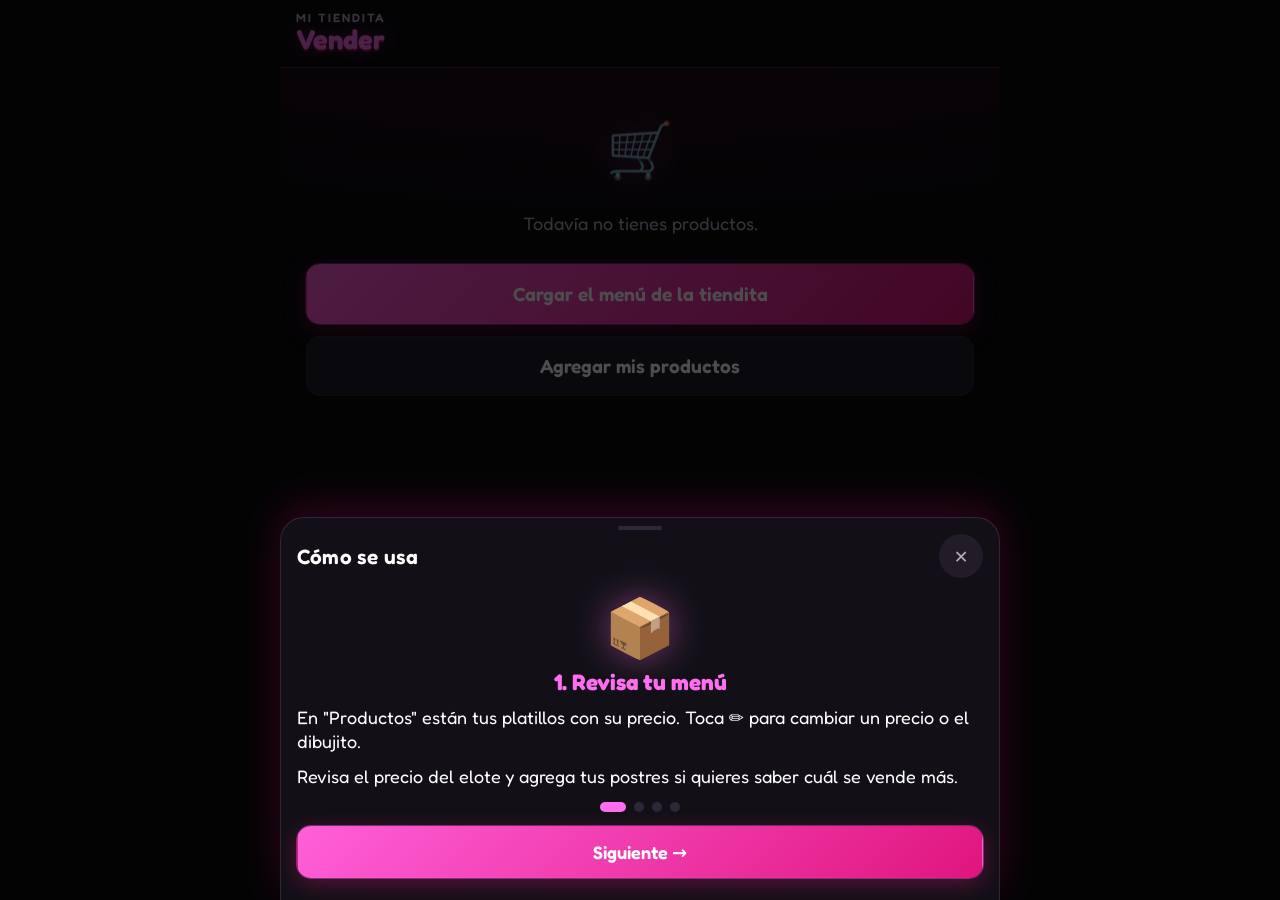
==== index.html @ 053f6239 "Publicar versión tiendita-v13 (2026-10-22)" ====
<!doctype html>
<html lang="es-MX">
<head>
  <meta charset="utf-8">
  <meta name="viewport" content="width=device-width, initial-scale=1, viewport-fit=cover">
  <meta name="theme-color" content="#0b0a0e">
  <title>Mi Tiendita</title>
  <link rel="manifest" href="manifest.json">
  <link rel="icon" href="icons/icon-192.png">
  <link rel="apple-touch-icon" href="icons/icon-192.png">
  <link rel="preconnect" href="https://fonts.googleapis.com">
  <link rel="preconnect" href="https://fonts.gstatic.com" crossorigin>
  <!-- La letra se carga sin bloquear: sin internet la app abre igual con la letra del sistema. -->
  <link rel="stylesheet" href="https://fonts.googleapis.com/css2?family=Fredoka:wght@400;500;600;700&display=swap" media="print" onload="this.media='all'">
  <link rel="stylesheet" href="css/app.css">
</head>
<body>
  <header class="barra-sup">
    <span class="marca">Mi Tiendita</span>
    <h1 id="titulo">Vender</h1>
  </header>
  <div id="aviso"></div>
  <main id="contenido"></main>
  <nav class="pestanas">
    <button data-tab="vender" class="activa"><span>🛒</span>Vender</button>
    <button data-tab="pedidos"><span>🍽️</span>Entregar<b class="badge" hidden></b></button>
    <button data-tab="inventario"><span>📦</span>Productos</button>
    <button data-tab="clientes"><span>📒</span>Cuentas</button>
    <button data-tab="reportes"><span>📊</span>Ganancias</button>
    <button data-tab="respaldo"><span>⚙️</span>Más</button>
  </nav>
  <div id="toast" role="status" aria-live="polite"></div>
  <script type="module" src="js/app.js"></script>
</body>
</html>
---- css/app.css ----
/* Tema: negro, rosa y magenta, con acentos cian (positivo) y rojo (deudas o faltantes). */
:root {
  --fondo: #0b0a0e;
  --tarjeta: #17141c;
  --tarjeta-2: #211c28;
  --borde: #2e2737;
  --texto: #ffffff;
  --suave: #b7a8c4;
  --rosa: #ff6ef0;
  --rosa-claro: #ffb8f7;
  --magenta: #e0157d;
  --magenta-osc: #a50d5b;
  --cian: #3ccbf4;
  --rojo: #ff4d6a;
  --amarillo: #ffd166;
  --degradado: linear-gradient(135deg, #ff5fd9 0%, #e0157d 100%);
  --brillo: 0 0 0 1px rgba(255, 110, 240, .35), 0 6px 22px rgba(224, 21, 125, .35);
  --radio: 18px;
  --nav: 70px;
  color-scheme: dark;
}

* { box-sizing: border-box; -webkit-tap-highlight-color: transparent; }
html, body { margin: 0; }
html { background: var(--fondo); }
body {
  font-family: "Fredoka", system-ui, -apple-system, "Segoe UI", Roboto, sans-serif;
  font-size: 18px;
  background:
    radial-gradient(120% 60% at 50% -10%, rgba(224, 21, 125, .18), transparent 60%),
    var(--fondo);
  background-attachment: fixed;
  color: var(--texto);
  padding-bottom: calc(var(--nav) + env(safe-area-inset-bottom));
  max-width: 720px;
  margin: 0 auto;
  min-height: 100vh;
}
button, input, select { font: inherit; color: inherit; }
button { cursor: pointer; }
h2 { font-size: 1.15rem; font-weight: 600; margin: 24px 0 10px; color: var(--rosa-claro); letter-spacing: .2px; }

/* Barra superior */
.barra-sup {
  position: sticky; top: 0; z-index: 5;
  background: rgba(11, 10, 14, .88);
  -webkit-backdrop-filter: blur(10px); backdrop-filter: blur(10px);
  border-bottom: 1px solid var(--borde);
  padding: 10px 16px 12px;
}
.barra-sup .marca {
  display: block; font-size: .75rem; font-weight: 600; letter-spacing: 2px;
  text-transform: uppercase; color: var(--suave);
}
.barra-sup h1 {
  margin: 0; font-size: 1.7rem; font-weight: 700; line-height: 1.1;
  color: var(--rosa);
  text-shadow: 0 2px 0 var(--magenta-osc), 0 0 18px rgba(255, 110, 240, .35);
}
main { padding: 14px 16px 16px; }

/* Navegación inferior */
.pestanas {
  position: fixed; bottom: 0; left: 0; right: 0; z-index: 10;
  display: flex; max-width: 720px; margin: 0 auto;
  background: rgba(16, 14, 20, .96);
  -webkit-backdrop-filter: blur(10px); backdrop-filter: blur(10px);
  border-top: 1px solid var(--borde);
  padding-bottom: env(safe-area-inset-bottom);
}
.pestanas button {
  position: relative; flex: 1; height: var(--nav); border: 0; background: none;
  display: flex; flex-direction: column; align-items: center; justify-content: center;
  font-size: .72rem; color: var(--suave); gap: 3px;
}
.pestanas button[hidden] { display: none; }
.pestanas button span {
  font-size: 1.4rem; width: 48px; height: 32px; border-radius: 16px;
  display: flex; align-items: center; justify-content: center; transition: background .15s;
}
.pestanas button.activa { color: var(--rosa); font-weight: 600; }
.pestanas button.activa span { background: rgba(255, 110, 240, .16); }
.pestanas .badge {
  position: absolute; top: 5px; left: 50%; margin-left: 8px;
  background: var(--rojo); color: #fff; font-size: .72rem; font-weight: 700;
  min-width: 20px; height: 20px; border-radius: 999px; padding: 0 5px;
  display: flex; align-items: center; justify-content: center;
  box-shadow: 0 0 0 2px var(--fondo);
}
.pestanas .badge[hidden] { display: none; }

/* Botones */
.btn {
  border: 1.5px solid var(--borde); background: var(--tarjeta-2); color: var(--texto);
  border-radius: 14px; padding: 12px 16px; min-height: 52px; font-weight: 600;
  transition: transform .08s, filter .15s;
}
.btn:active { transform: scale(.97); filter: brightness(1.15); }
.btn:disabled { opacity: .4; }
.btn.primario { background: var(--degradado); border-color: transparent; color: #fff; box-shadow: var(--brillo); }
.btn.verde { background: linear-gradient(135deg, #5ad8ff 0%, #1c9fd6 100%); border-color: transparent; color: #04131b; }
.btn.peligro { background: transparent; border-color: var(--rojo); color: var(--rojo); }
.btn.grande { width: 100%; font-size: 1.2rem; min-height: 60px; }
.fila { display: flex; gap: 10px; flex-wrap: wrap; }
.fila > .btn { flex: 1; }

/* Chips (categorías, periodos y gastos rápidos) */
.periodos { display: flex; gap: 8px; flex-wrap: wrap; margin-bottom: 14px; }
.periodos .btn {
  flex: none; min-height: 42px; padding: 8px 14px; font-size: .95rem;
  border-radius: 999px; background: var(--tarjeta);
}
.periodos .btn.sel { background: var(--degradado); border-color: transparent; color: #fff; box-shadow: var(--brillo); }

/* Cuadrícula de productos */
.grid { display: grid; grid-template-columns: repeat(auto-fill, minmax(104px, 1fr)); gap: 10px; }
.prod {
  position: relative; border: 1.5px solid var(--borde);
  background: linear-gradient(180deg, var(--tarjeta-2), var(--tarjeta));
  border-radius: var(--radio); padding: 12px 6px 10px; min-height: 124px;
  display: flex; flex-direction: column; align-items: center; justify-content: center; gap: 3px;
  -webkit-user-select: none; user-select: none; -webkit-touch-callout: none; touch-action: manipulation;
  transition: transform .08s, border-color .15s;
}
.prod:active { transform: scale(.94); border-color: var(--rosa); box-shadow: var(--brillo); }
.prod .emoji { font-size: 2.5rem; line-height: 1.1; filter: drop-shadow(0 3px 6px rgba(0, 0, 0, .5)); }
.prod .nom { font-size: .95rem; font-weight: 500; text-align: center; line-height: 1.15; }
.prod .precio { font-size: 1.15rem; font-weight: 700; color: var(--rosa); }
.prod .stock {
  position: absolute; top: 6px; right: 6px; font-size: .68rem;
  background: var(--borde); border-radius: 8px; padding: 1px 6px; color: var(--suave);
}
.prod.bajo { border-color: var(--amarillo); }
.prod.bajo .stock { background: var(--amarillo); color: #241a00; }
.prod .cuantos {
  position: absolute; top: 6px; left: 6px; background: var(--degradado); color: #fff;
  font-weight: 700; border-radius: 999px; min-width: 28px; height: 28px; padding: 0 6px;
  display: flex; align-items: center; justify-content: center; font-size: .95rem;
  box-shadow: 0 2px 8px rgba(224, 21, 125, .5);
}
.prod.agotado { opacity: .4; filter: grayscale(1); border-style: dashed; }
.prod.agotado .stock { background: #fff; color: #000; }
.pista { text-align: center; color: var(--suave); font-size: .8rem; margin: 10px 0 0; opacity: .8; }

/* Ticket */
.ticket {
  position: sticky; bottom: calc(var(--nav) + env(safe-area-inset-bottom) + 8px);
  margin-top: 14px; background: rgba(23, 20, 28, .97);
  border: 1.5px solid var(--magenta); border-radius: var(--radio); padding: 12px;
  box-shadow: 0 -4px 30px rgba(0, 0, 0, .6), 0 0 24px rgba(224, 21, 125, .25);
}
.ticket .items { display: flex; gap: 6px; flex-wrap: wrap; margin-bottom: 10px; }
.ticket .chip {
  border: 1px solid var(--borde); background: var(--tarjeta-2); color: var(--texto);
  border-radius: 999px; padding: 6px 12px; font-size: .9rem;
}
.ticket .acciones { display: flex; gap: 8px; }
.ticket .cobrar { flex: 1; font-size: 1.3rem; }
.ticket .limpiar { width: 60px; }
.ticket-vacio { text-align: center; color: var(--suave); padding: 18px; }

/* Cobro */
.total-grande { text-align: center; font-size: 2.8rem; font-weight: 700; margin: 2px 0; }
.etiqueta { text-align: center; color: var(--suave); margin: 0; }
.billetes { display: grid; grid-template-columns: repeat(3, 1fr); gap: 8px; margin: 12px 0; }
.billetes .btn { font-size: 1.2rem; }
.billetes .btn.sel { border-color: var(--rosa); background: rgba(255, 110, 240, .14); color: var(--rosa); }
.cambio {
  text-align: center; border-radius: var(--radio); padding: 12px; margin: 10px 0;
  background: rgba(60, 203, 244, .1); border: 1.5px solid rgba(60, 203, 244, .4);
}
.cambio:empty { display: none; }
.cambio strong { display: block; font-size: 2.6rem; color: var(--cian); }
.cambio.falta { background: rgba(255, 77, 106, .1); border-color: rgba(255, 77, 106, .45); }
.cambio.falta strong { color: var(--rojo); }

/* Listas */
.lista { display: flex; flex-direction: column; gap: 8px; }
.item {
  display: flex; align-items: center; gap: 12px; width: 100%; text-align: left;
  background: var(--tarjeta); border: 1px solid var(--borde); border-radius: 14px; padding: 12px;
}
button.item:active { border-color: var(--rosa); }
.item .emoji { font-size: 1.8rem; }
.item .info { flex: 1; min-width: 0; }
.item .info b { display: block; font-weight: 600; }
.item .info small { color: var(--suave); }
.item .der { text-align: right; font-weight: 600; white-space: nowrap; }
.debe { color: var(--rojo); }
.afavor { color: var(--cian); }
.etq {
  display: inline-block; font-size: .7rem; padding: 1px 7px; border-radius: 6px;
  background: rgba(255, 77, 106, .15); color: var(--rojo); margin-left: 6px; vertical-align: middle;
}
.etq.ok { background: rgba(60, 203, 244, .15); color: var(--cian); }

.alerta {
  background: rgba(255, 110, 240, .08); border: 1px solid rgba(255, 110, 240, .35);
  border-radius: var(--radio); padding: 12px; margin-bottom: 12px;
}
.alerta ul { margin: 6px 0 10px; padding-left: 20px; }
.aviso-respaldo {
  display: block; width: 100%; border: 0; border-bottom: 1px solid rgba(255, 209, 102, .3);
  background: rgba(255, 209, 102, .12); color: var(--amarillo);
  padding: 10px 16px; text-align: left; font-size: .95rem;
}
.buscar {
  width: 100%; font-size: 1.1rem; padding: 12px 14px; border-radius: 14px;
  border: 1.5px solid var(--borde); background: var(--tarjeta); margin-bottom: 10px;
}
.buscar::placeholder, .campo input::placeholder { color: #7d708a; }

/* Reportes */
.tarjetas { display: grid; grid-template-columns: 1fr 1fr; gap: 10px; }
.tarjeta { background: var(--tarjeta); border: 1px solid var(--borde); border-radius: var(--radio); padding: 12px 14px; }
.tarjeta small { color: var(--suave); display: block; font-size: .8rem; }
.tarjeta strong { font-size: 1.5rem; font-weight: 600; }
.tarjeta.ancha {
  grid-column: span 2; border: 0; padding: 16px;
  background: var(--degradado); box-shadow: var(--brillo);
}
.tarjeta.ancha small { color: rgba(255, 255, 255, .85); }
.tarjeta.ancha strong { font-size: 2.4rem; font-weight: 700; color: #fff; }
.tarjeta.ancha.perdida { background: linear-gradient(135deg, #ff6b81, #b3123a); }
.ranking { display: flex; flex-direction: column; gap: 10px; }
.rank { display: grid; grid-template-columns: 1fr auto; gap: 4px 8px; }
.rank b { font-weight: 600; color: var(--rosa-claro); }
.rank .barra { grid-column: span 2; height: 10px; background: var(--tarjeta-2); border-radius: 5px; overflow: hidden; }
.rank .barra i { display: block; height: 100%; background: var(--degradado); border-radius: 5px; }

/* Ventanas */
.modal {
  border: 1px solid var(--borde); border-bottom: 0; border-radius: 24px 24px 0 0;
  padding: 0; width: 100%; max-width: 720px; margin: auto auto 0; max-height: 92vh;
  background: #121016; color: var(--texto);
  box-shadow: 0 -10px 40px rgba(224, 21, 125, .2);
}
.modal::backdrop { background: rgba(0, 0, 0, .7); }
.modal header { display: flex; align-items: center; justify-content: space-between; padding: 16px 16px 0; }
.modal header::before {
  content: ""; position: absolute; top: 8px; left: 50%; width: 44px; height: 4px;
  margin-left: -22px; border-radius: 2px; background: var(--borde);
}
.modal header h2 { margin: 0; color: var(--texto); font-size: 1.3rem; }
.modal .x { border: 0; background: var(--tarjeta-2); border-radius: 50%; font-size: 1.1rem; width: 44px; height: 44px; color: var(--suave); }
.modal .cuerpo { padding: 10px 16px 22px; }
.grande-txt { font-size: 1.15rem; }

.form { display: flex; flex-direction: column; gap: 14px; }
.campo { display: flex; flex-direction: column; gap: 6px; font-weight: 500; border: 0; padding: 0; margin: 0; }
.campo > span, .campo legend { color: var(--rosa-claro); font-size: .95rem; }
.campo input, .campo select {
  padding: 12px 14px; border-radius: 14px; border: 1.5px solid var(--borde); background: var(--tarjeta);
}
.campo input:focus, .campo select:focus, .buscar:focus {
  outline: none; border-color: var(--rosa); box-shadow: 0 0 0 3px rgba(255, 110, 240, .2);
}
.emoji-input { font-size: 1.8rem; width: 90px; text-align: center; }
.emojis { display: flex; flex-wrap: wrap; gap: 6px; }
.emojis button { font-size: 1.5rem; border: 1px solid var(--borde); background: var(--tarjeta); border-radius: 12px; width: 46px; height: 46px; }
.emojis button:active { border-color: var(--rosa); }
.check { display: flex; align-items: center; gap: 12px; font-weight: 500; }
.check input { width: 24px; height: 24px; accent-color: var(--magenta); flex: none; }
.multi {
  border: 1.5px solid var(--borde); border-radius: 14px; padding: 10px 12px;
  display: flex; flex-direction: column; gap: 10px; max-height: 220px; overflow-y: auto;
}
.multi legend { padding: 0 4px; }
.multi .check { font-weight: 400; }

.vacio { text-align: center; padding: 34px 10px; color: var(--suave); display: flex; flex-direction: column; gap: 12px; align-items: stretch; }
.vacio .icono { font-size: 3.4rem; filter: drop-shadow(0 0 16px rgba(255, 110, 240, .4)); }

/* Aviso inferior */
#toast {
  position: fixed; left: 16px; right: 16px; bottom: calc(var(--nav) + 16px); z-index: 50;
  max-width: 680px; margin: 0 auto; background: #241e2b; color: #fff;
  border: 1px solid var(--magenta); border-radius: 16px; padding: 12px 16px;
  display: flex; align-items: center; justify-content: space-between; gap: 10px;
  box-shadow: 0 10px 30px rgba(0, 0, 0, .6);
  transform: translateY(150%); opacity: 0; transition: .2s; pointer-events: none;
}
#toast.visible { transform: none; opacity: 1; pointer-events: auto; }
#toast button { background: var(--degradado); border: 0; color: #fff; border-radius: 10px; padding: 8px 14px; font-weight: 600; }

/* Pedidos por entregar */
.pedido {
  display: flex; flex-wrap: wrap; align-items: center; gap: 4px 12px;
  background: var(--tarjeta); border: 1px solid var(--borde); border-left: 6px solid var(--rosa);
  border-radius: var(--radio); padding: 12px;
}
.pedido .turno {
  font-size: 2.1rem; font-weight: 700; min-width: 64px; text-align: center;
  color: var(--rosa); text-shadow: 0 2px 0 var(--magenta-osc);
}
.pedido .info { flex: 1; min-width: 0; }
.pedido .info b { font-size: 1.1rem; font-weight: 600; }
.pedido ul { margin: 2px 0 4px; padding-left: 18px; font-size: 1.1rem; font-weight: 500; }
.pedido small { color: var(--suave); }
.pedido .btn { flex-basis: 100%; min-height: 56px; font-size: 1.15rem; }

/* Cierre del día */
.resumen { background: var(--tarjeta); border: 1px solid var(--borde); border-radius: var(--radio); padding: 4px 14px; margin-bottom: 12px; }
.resumen-fila { display: flex; justify-content: space-between; padding: 9px 0; border-bottom: 1px solid var(--borde); }
.resumen-fila span { color: var(--suave); }
.resumen-fila:last-child { border-bottom: 0; }

/* Categorías de Vender: siempre en un renglón */
.categorias { display: grid; grid-template-columns: repeat(auto-fit, minmax(0, 1fr)); gap: 6px; }
.categorias .btn { padding: 6px 4px; font-size: .85rem; line-height: 1.15; min-height: 46px; border-radius: 14px; }
.modal .x:focus { outline: none; }

/* Lista de ventas */
.venta .info b { font-weight: 500; font-size: .95rem; }
.venta .btn { min-height: 44px; width: 44px; padding: 0; color: var(--rojo); }
.venta.cancelada { opacity: .5; }
.venta.cancelada .info b, .venta.cancelada .der { text-decoration: line-through; }

/* Guía */
.guia { text-align: center; }
.guia-icono { font-size: 3.6rem; margin: 4px 0 6px; filter: drop-shadow(0 0 18px rgba(255, 110, 240, .45)); }
.guia h3 { margin: 0 0 10px; font-size: 1.4rem; color: var(--rosa); }
.guia p { text-align: left; margin: 0 0 10px; line-height: 1.35; }
.puntos { display: flex; justify-content: center; gap: 8px; margin: 14px 0; }
.puntos i { width: 10px; height: 10px; border-radius: 50%; background: var(--borde); }
.puntos i.sel { background: var(--rosa); width: 26px; border-radius: 5px; }

/* Modo práctica */
.franja-practica {
  margin: -10px -16px 8px; display: flex; align-items: center; justify-content: space-between; gap: 8px;
  background: repeating-linear-gradient(135deg, #3ccbf4 0 14px, #2fb3dc 14px 28px); color: #04131b;
  padding: 8px 16px; font-weight: 600; font-size: .9rem;
}
.franja-practica button { border: 0; background: #04131b; color: #fff; border-radius: 10px; padding: 6px 12px; font-weight: 600; }
.estado-datos { margin: 0 0 10px; }
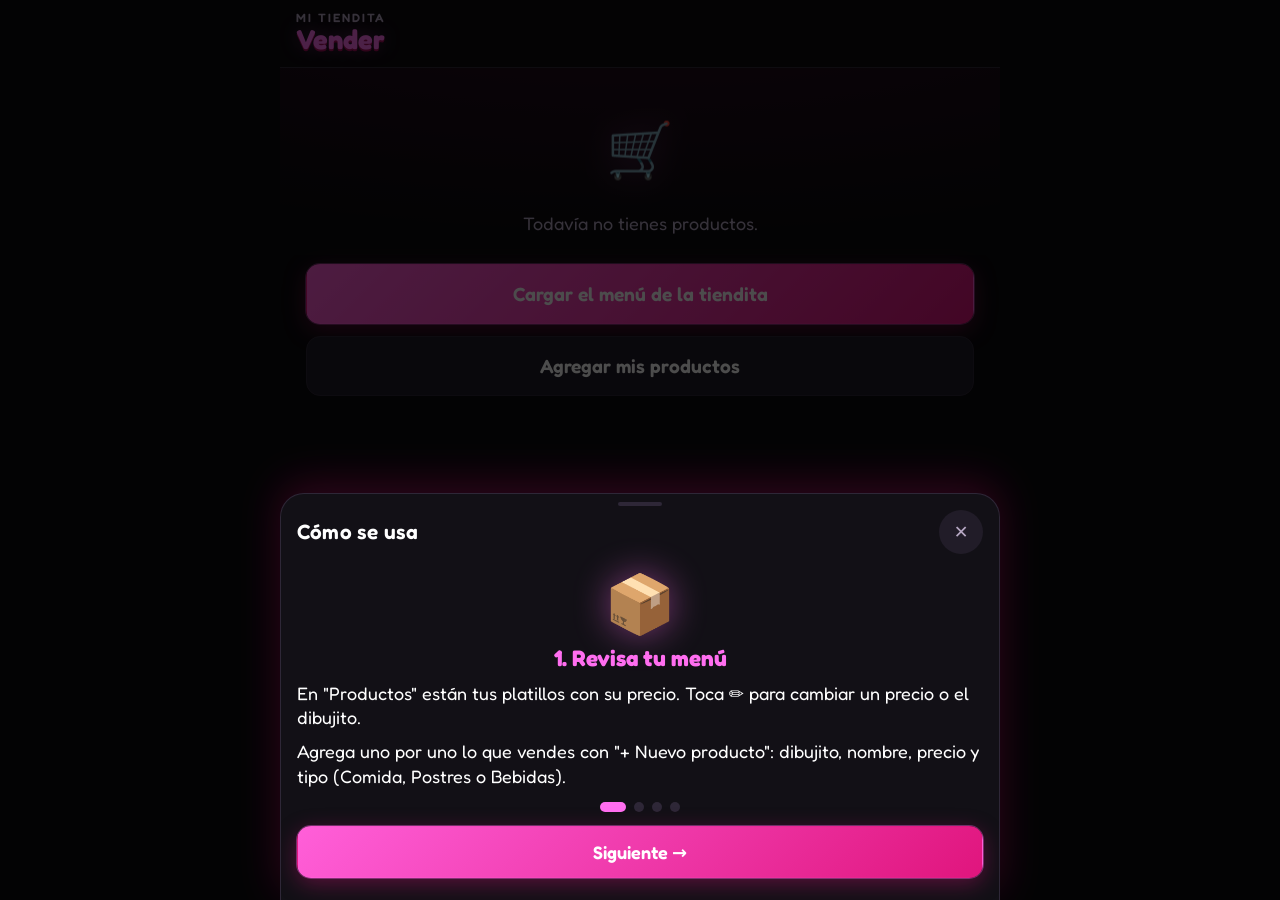
==== commit 7a99ce28: "Publicar versión tiendita-v18 (2026-10-24)" ====
--- a/index.html
+++ b/index.html
@@ -4,6 +4,15 @@
   <meta charset="utf-8">
   <meta name="viewport" content="width=device-width, initial-scale=1, viewport-fit=cover">
   <meta name="theme-color" content="#0b0a0e">
+  <script>
+    // Aplicar el modo día antes de pintar, para que no parpadee.
+    try {
+      if (localStorage.getItem('tema') === 'claro') {
+        document.documentElement.dataset.tema = 'claro';
+        document.querySelector('meta[name=theme-color]').content = '#fff6fb';
+      }
+    } catch (e) { /* sin almacenamiento */ }
+  </script>
   <title>Mi Tiendita</title>
   <link rel="manifest" href="manifest.json">
   <link rel="icon" href="icons/icon-192.png">
--- a/css/app.css
+++ b/css/app.css
@@ -333,3 +333,100 @@
 }
 .franja-practica button { border: 0; background: #04131b; color: #fff; border-radius: 10px; padding: 6px 12px; font-weight: 600; }
 .estado-datos { margin: 0 0 10px; }
+
+/* Aviso para instalar */
+.aviso-instalar { background: rgba(255, 110, 240, .14); color: var(--rosa-claro); border-bottom-color: rgba(255, 110, 240, .35); font-weight: 600; }
+
+/* Campos que solo aparecen con su casilla marcada */
+.campo[hidden] { display: none; }
+
+/* Gráfica de la semana: una serie, barras con 4px redondeados arriba y montos en texto */
+.semana { display: grid; grid-template-columns: repeat(5, 1fr); gap: 8px; height: 150px; margin: 10px 0 8px; }
+.semana-dia { display: grid; grid-template-rows: auto 1fr auto; gap: 4px; text-align: center; min-width: 0; }
+.semana-monto { font-size: .72rem; color: var(--suave); white-space: nowrap; }
+.semana-barra { display: flex; align-items: flex-end; border-bottom: 1px solid var(--borde); }
+.semana-barra i { display: block; width: 100%; min-height: 2px; background: var(--magenta); border-radius: 4px 4px 0 0; }
+.semana-nombre { font-size: .8rem; color: var(--suave); text-transform: capitalize; }
+.semana-dia.hoy .semana-nombre, .semana-dia.hoy .semana-monto { color: var(--texto); font-weight: 600; }
+.semana-dia.futuro .semana-barra i { background: transparent; }
+.semana-totales { display: flex; flex-wrap: wrap; gap: 6px 14px; font-size: .9rem; color: var(--suave); }
+.semana-totales b { color: var(--texto); }
+
+/* PIN */
+.pin-msg { margin-bottom: 6px; }
+.pin-puntos { display: flex; justify-content: center; gap: 16px; margin: 10px 0 18px; }
+.pin-puntos i { width: 18px; height: 18px; border-radius: 50%; border: 2px solid var(--rosa); }
+.pin-puntos i.lleno { background: var(--rosa); box-shadow: 0 0 10px rgba(255, 110, 240, .5); }
+.pin-teclado { display: grid; grid-template-columns: repeat(3, 1fr); gap: 10px; max-width: 320px; margin: 0 auto; }
+.pin-teclado .btn { min-height: 64px; font-size: 1.6rem; border-radius: 18px; }
+.pin-olvide { margin-top: 14px; background: transparent; border: 0; color: var(--suave); font-weight: 500; }
+
+/* Repetir pedido */
+.repetir { margin-top: 14px; border-style: dashed; border-color: var(--rosa); color: var(--rosa-claro); font-size: 1rem; line-height: 1.3; }
+
+/* Aviso con botón "Ahora no" */
+.aviso-doble { display: flex; align-items: stretch; }
+.aviso-doble .aviso-respaldo { flex: 1; }
+.aviso-omitir { border: 0; background: rgba(255, 110, 240, .08); color: var(--suave); padding: 0 14px; font-size: .85rem; white-space: nowrap; border-bottom: 1px solid rgba(255, 110, 240, .35); }
+
+/* Reporte del mes */
+.mes-nav { align-items: center; justify-content: space-between; flex-wrap: nowrap; margin-bottom: 10px; }
+.mes-nav .btn { flex: none; width: 52px; }
+.mes-nav b { font-size: 1.1rem; }
+.reporte-mes h3 { margin: 0 0 8px; font-size: 1rem; color: var(--rosa-claro); }
+.reporte-mes table { width: 100%; border-collapse: collapse; font-size: .85rem; }
+.reporte-mes th, .reporte-mes td { padding: 7px 4px; text-align: right; border-bottom: 1px solid var(--borde); white-space: nowrap; }
+.reporte-mes th:first-child, .reporte-mes td:first-child { text-align: left; text-transform: capitalize; }
+.reporte-mes thead th { color: var(--suave); font-weight: 500; }
+.reporte-mes tfoot th, .reporte-mes tfoot td { font-weight: 700; border-bottom: 0; border-top: 2px solid var(--rosa); }
+.reporte-mes p { font-size: .9rem; margin: 10px 0 0; }
+#impresion { display: none; }
+
+@media print {
+  body.imprimiendo { background: #fff !important; color: #000; padding: 0; max-width: none; }
+  body.imprimiendo > :not(#impresion) { display: none !important; }
+  body.imprimiendo #impresion { display: block; padding: 10mm; }
+  #impresion .reporte-mes h3 { color: #a50d5b; font-size: 18px; }
+  #impresion .reporte-mes table { font-size: 12px; }
+  #impresion .reporte-mes th, #impresion .reporte-mes td { color: #000; border-color: #ddd; }
+  #impresion .reporte-mes tfoot th, #impresion .reporte-mes tfoot td { border-top-color: #e0157d; }
+  #impresion .debe { color: #b3123a; }
+}
+
+/* ☀️ Modo día: mismos colores de la marca sobre fondo claro, para leer con sol directo */
+:root[data-tema="claro"] {
+  --fondo: #fff6fb;
+  --tarjeta: #ffffff;
+  --tarjeta-2: #fdf0f8;
+  --borde: #efd3e5;
+  --texto: #1d1420;
+  --suave: #66566f;
+  --rosa: #b0107a;
+  --rosa-claro: #940c63;
+  --cian: #08739a;
+  --rojo: #bf1f3d;
+  --amarillo: #7a5000;
+  --degradado: linear-gradient(135deg, #d8158f 0%, #a50d5b 100%);
+  --brillo: 0 4px 14px rgba(165, 13, 91, .25);
+  color-scheme: light;
+}
+[data-tema="claro"] body { background: radial-gradient(120% 60% at 50% -10%, rgba(224, 21, 125, .10), transparent 60%), var(--fondo); }
+[data-tema="claro"] .barra-sup { background: rgba(255, 246, 251, .92); }
+[data-tema="claro"] .barra-sup h1 { text-shadow: none; }
+[data-tema="claro"] .pestanas { background: rgba(255, 255, 255, .97); }
+[data-tema="claro"] .pestanas button.activa span { background: rgba(176, 16, 122, .12); }
+[data-tema="claro"] .ticket { background: rgba(255, 255, 255, .98); box-shadow: 0 -4px 24px rgba(29, 20, 32, .15); }
+[data-tema="claro"] .modal { background: #fffafd; box-shadow: 0 -10px 40px rgba(29, 20, 32, .18); }
+[data-tema="claro"] .modal::backdrop { background: rgba(29, 20, 32, .45); }
+[data-tema="claro"] #toast { background: #1d1420; color: #fff; }
+[data-tema="claro"] .buscar::placeholder, [data-tema="claro"] .campo input::placeholder { color: #8f7f98; }
+[data-tema="claro"] .prod .emoji { filter: drop-shadow(0 2px 3px rgba(0, 0, 0, .2)); }
+[data-tema="claro"] .prod.agotado .stock { background: #1d1420; color: #fff; }
+[data-tema="claro"] .billetes .btn.sel { background: rgba(176, 16, 122, .10); }
+[data-tema="claro"] .cambio { background: rgba(8, 115, 154, .08); border-color: rgba(8, 115, 154, .35); }
+[data-tema="claro"] .cambio.falta { background: rgba(191, 31, 61, .08); border-color: rgba(191, 31, 61, .35); }
+[data-tema="claro"] .alerta { background: rgba(176, 16, 122, .06); border-color: rgba(176, 16, 122, .25); }
+[data-tema="claro"] .aviso-respaldo { background: #fff1d6; border-bottom-color: #f0d6a0; }
+[data-tema="claro"] .aviso-instalar, [data-tema="claro"] .aviso-omitir { background: #fbe3f2; border-bottom-color: #efc1de; }
+[data-tema="claro"] .tarjeta.ancha.perdida { background: linear-gradient(135deg, #d63a57, #9e1030); }
+[data-tema="claro"] .pedido .turno, [data-tema="claro"] .pin-puntos i.lleno { text-shadow: none; box-shadow: none; }
